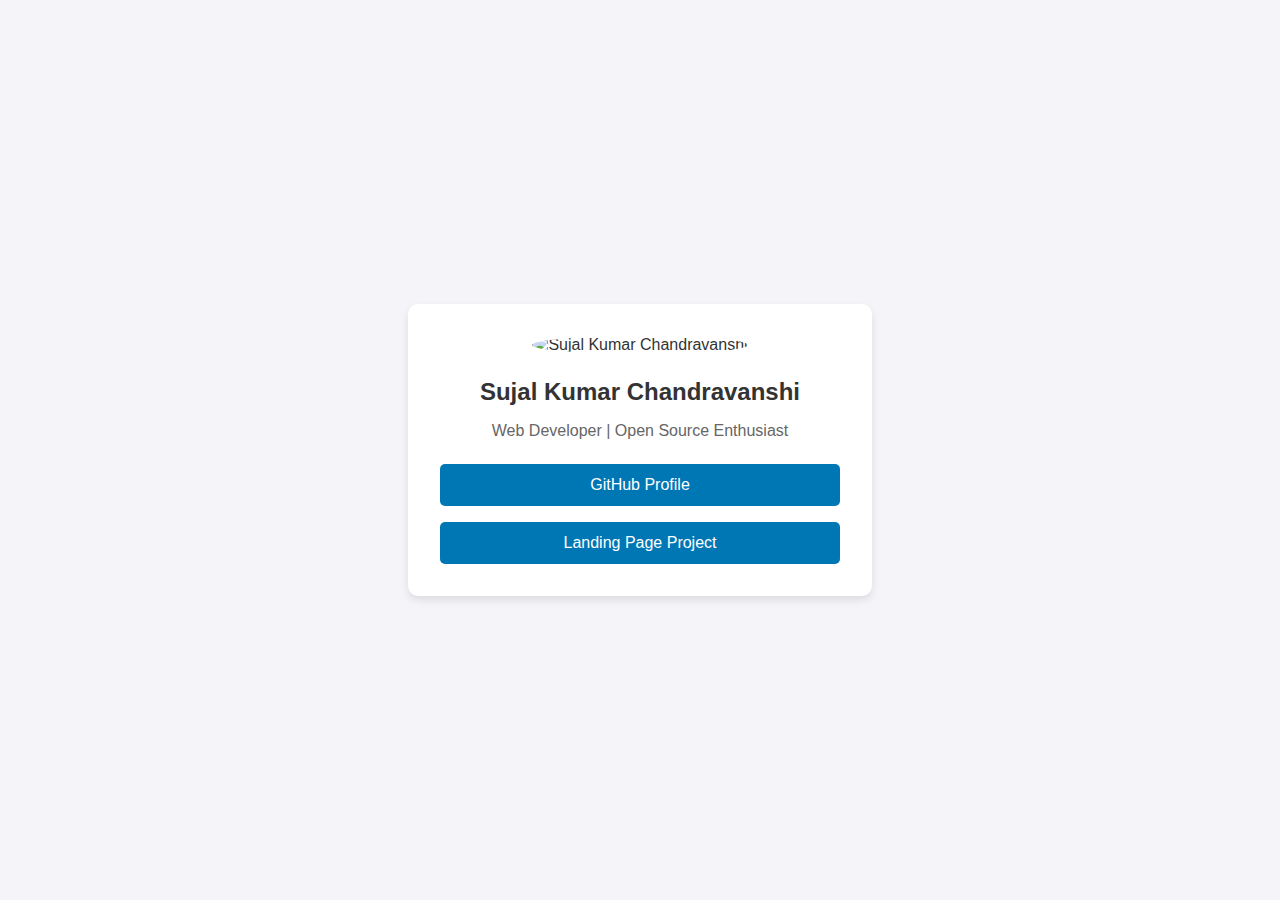
==== index.html @ 844a3f6b "link-tree" ====
<!DOCTYPE html>
<html lang="en">
<head>
  <meta charset="UTF-8">
  <meta name="viewport" content="width=device-width, initial-scale=1.0">
  <title>Sujal Kumar Chandravanshi | Link Tree</title>
  <link rel="stylesheet" href="styles.css">
</head>
<body>
  <div class="container">
    <div class="profile">
      <img src="https://avatars.githubusercontent.com/u/121217882" alt="Sujal Kumar Chandravanshi" class="profile-img">
      <h1>Sujal Kumar Chandravanshi</h1>
      <p>Web Developer | Open Source Enthusiast</p>
    </div>
    <div class="links">
      <a href="https://github.com/sujal2214m" target="_blank" class="link">GitHub Profile</a>
      <a href="https://sujal-landingpage.netlify.app/" target="_blank" class="link">Landing Page Project</a>
      <!-- Add more links here as needed -->
    </div>
  </div>
  <script src="script.js"></script>
</body>
</html>
---- styles.css ----
/* General Styles */
body {
    font-family: Arial, sans-serif;
    margin: 0;
    padding: 0;
    background-color: #f4f4f9;
    color: #333;
    display: flex;
    justify-content: center;
    align-items: center;
    min-height: 100vh;
  }
  
  .container {
    text-align: center;
    background-color: #fff;
    padding: 2rem;
    border-radius: 10px;
    box-shadow: 0 4px 8px rgba(0, 0, 0, 0.1);
    max-width: 400px;
    width: 100%;
  }
  
  .profile-img {
    width: 100px;
    height: 100px;
    border-radius: 50%;
    margin-bottom: 1rem;
  }
  
  h1 {
    font-size: 1.5rem;
    margin: 0.5rem 0;
  }
  
  p {
    font-size: 1rem;
    color: #666;
    margin-bottom: 1.5rem;
  }
  
  .links {
    display: flex;
    flex-direction: column;
    gap: 1rem;
  }
  
  .link {
    text-decoration: none;
    color: #fff;
    background-color: #0077b5;
    padding: 0.75rem 1.5rem;
    border-radius: 5px;
    transition: background-color 0.3s ease;
  }
  
  .link:hover {
    background-color: #005f8b;
  }
  
  /* Responsive Styles */
  @media (max-width: 480px) {
    .container {
      padding: 1rem;
    }
  
    h1 {
      font-size: 1.25rem;
    }
  
    p {
      font-size: 0.9rem;
    }
  
    .link {
      padding: 0.5rem 1rem;
    }
  }
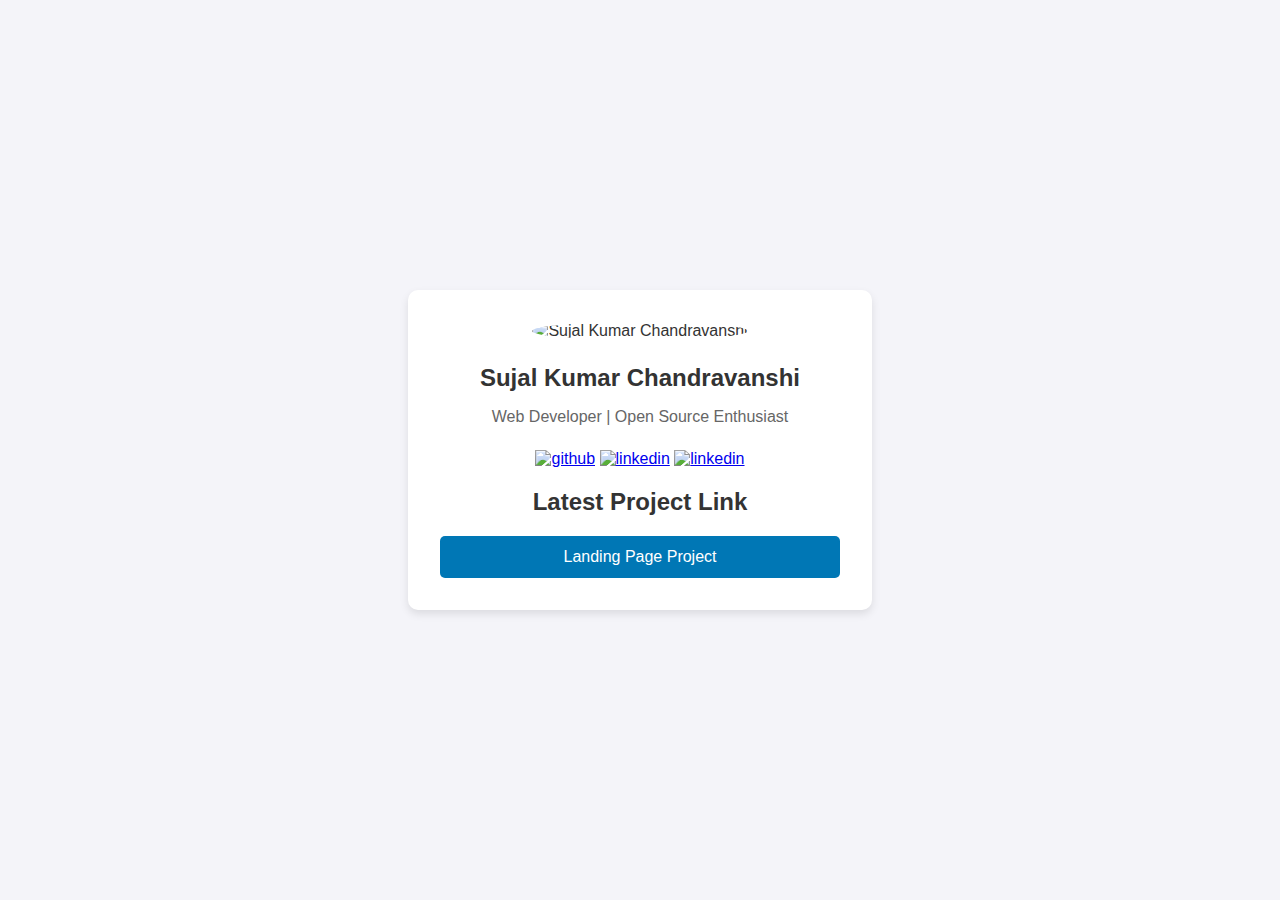
==== commit 3fa6c456: "Update index.html" ====
--- a/index.html
+++ b/index.html
@@ -12,13 +12,23 @@
       <img src="https://avatars.githubusercontent.com/u/121217882" alt="Sujal Kumar Chandravanshi" class="profile-img">
       <h1>Sujal Kumar Chandravanshi</h1>
       <p>Web Developer | Open Source Enthusiast</p>
+      <div class="logo">
+        <!--github-->
+        <a href="https://github.com/sujal2214m"  target="_blank"><img src="https://github.githubassets.com/assets/GitHub-Mark-ea2971cee799.png" alt="github"></a>
+        <!--linkedin-->
+        <a href="https://www.linkedin.com/in/sujal2214m/"  target="_blank"><img src="https://img.icons8.com/?size=100&id=13930&format=png&color=000000" alt="linkedin"></a>
+        <!--instagram-->
+        <a href="https://www.instagram.com/sujal2214m/"  target="_blank"><img src="https://img.icons8.com/?size=100&id=Xy10Jcu1L2Su&format=png&color=000000" alt="linkedin"></a>
+      </div>
     </div>
+    <!--links-->
+    <h2>Latest Project Link</h2>
     <div class="links">
-      <a href="https://github.com/sujal2214m" target="_blank" class="link">GitHub Profile</a>
-      <a href="https://sujal-landingpage.netlify.app/" target="_blank" class="link">Landing Page Project</a>
+     
+    <a href="https://sujal-landingpage.netlify.app/" target="_blank" class="link">Landing Page Project</a>
       <!-- Add more links here as needed -->
     </div>
   </div>
   <script src="script.js"></script>
 </body>
-</html>+</html>
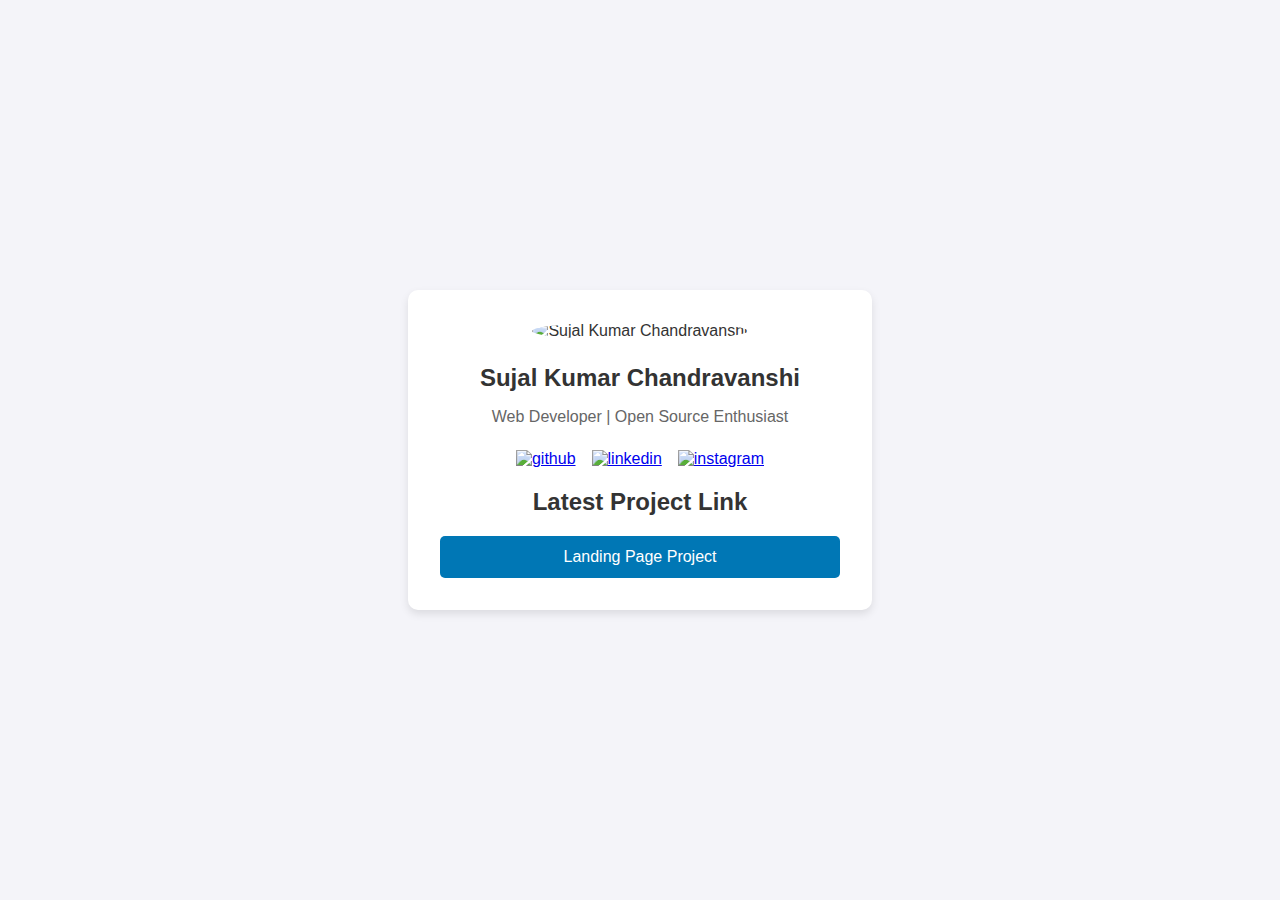
==== commit 986dd2c4: "Update index.html" ====
--- a/index.html
+++ b/index.html
@@ -18,7 +18,7 @@
         <!--linkedin-->
         <a href="https://www.linkedin.com/in/sujal2214m/"  target="_blank"><img src="https://img.icons8.com/?size=100&id=13930&format=png&color=000000" alt="linkedin"></a>
         <!--instagram-->
-        <a href="https://www.instagram.com/sujal2214m/"  target="_blank"><img src="https://img.icons8.com/?size=100&id=Xy10Jcu1L2Su&format=png&color=000000" alt="linkedin"></a>
+        <a href="https://www.instagram.com/sujal2214m/"  target="_blank"><img src="https://img.icons8.com/?size=100&id=Xy10Jcu1L2Su&format=png&color=000000" alt="instagram"></a>
       </div>
     </div>
     <!--links-->
--- a/styles.css
+++ b/styles.css
@@ -57,6 +57,19 @@
   .link:hover {
     background-color: #005f8b;
   }
+  .logo{
+    margin-bottom: 1rem;
+    display: flex;
+    justify-content: center;
+    align-items: center;
+    gap: 1rem;
+  }
+  .logo img{
+    max-height: 2rem;
+  }
+  .logo svg{
+    max-height: 2rem;
+  }
   
   /* Responsive Styles */
   @media (max-width: 480px) {
@@ -75,4 +88,4 @@
     .link {
       padding: 0.5rem 1rem;
     }
-  }+  }
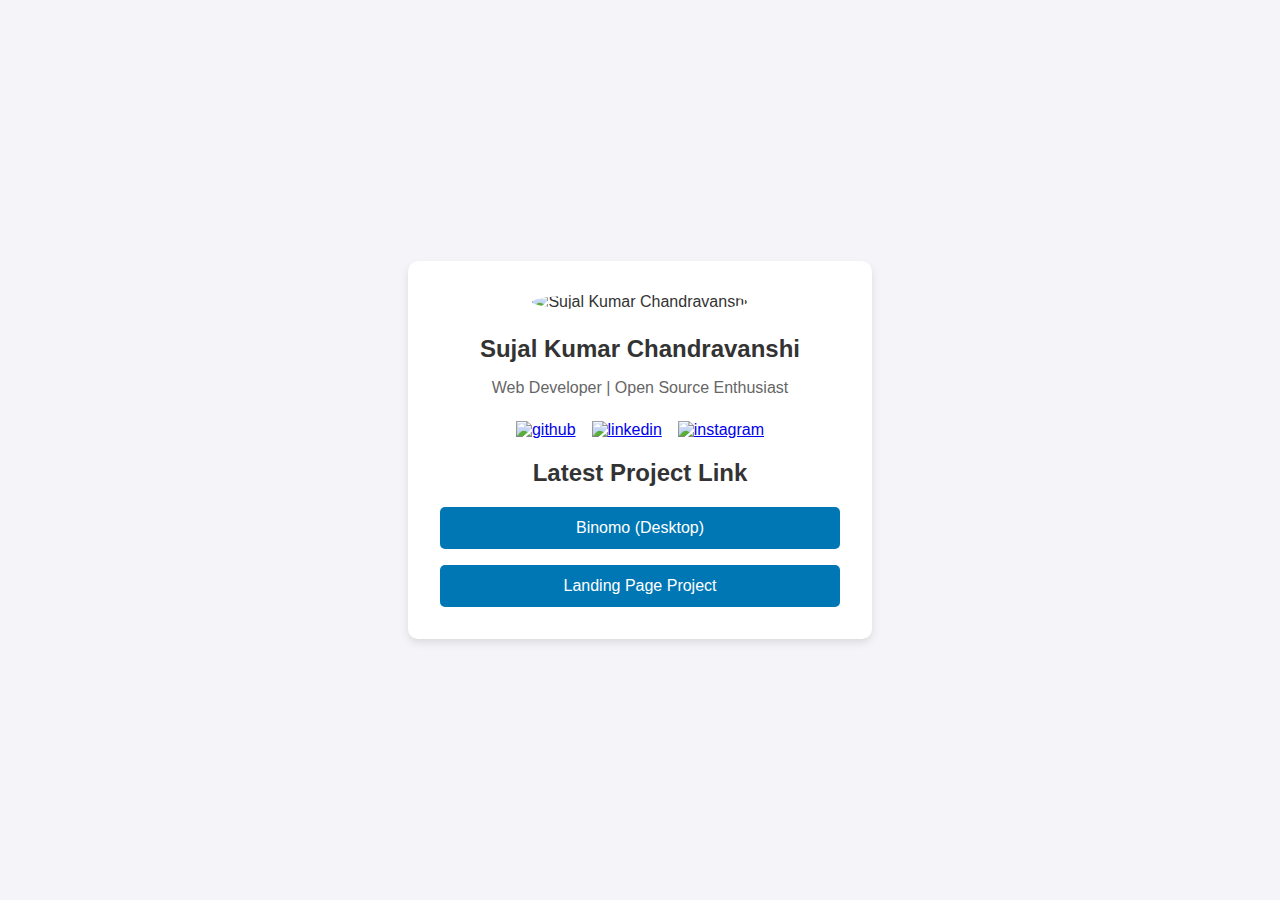
==== commit ec5f130b: "Update index.html" ====
--- a/index.html
+++ b/index.html
@@ -16,17 +16,20 @@
         <!--github-->
         <a href="https://github.com/sujal2214m"  target="_blank"><img src="https://github.githubassets.com/assets/GitHub-Mark-ea2971cee799.png" alt="github"></a>
         <!--linkedin-->
-        <a href="https://www.linkedin.com/in/sujal2214m/"  target="_blank"><img src="https://img.icons8.com/?size=100&id=13930&format=png&color=000000" alt="linkedin"></a>
+        <a href="https://www.linkedin.com/in/sujal2214m/"  target="_blank"><img src="https://blogger.googleusercontent.com/img/b/R29vZ2xl/AVvXsEhIEpwYPMf-AgsjXpBvkJ-ZoKC_IRu41E8CFwEWckN5Qaz7XHJxerN8KqY10BZSBscVlUM9QyIxufM8-nQCbGO9bSNL8OV8KKKnwQfgqe83GqFsHCeXAbs9P6OKqbAzzh6hXHXWvr24joFbBWIc6zqA6TZxYPSnz1UBZl7xpdde_JWjtRmgO7bWjQTE7tY/s100/linkedin.png" alt="linkedin"></a>
         <!--instagram-->
-        <a href="https://www.instagram.com/sujal2214m/"  target="_blank"><img src="https://img.icons8.com/?size=100&id=Xy10Jcu1L2Su&format=png&color=000000" alt="instagram"></a>
+        <a href="https://www.instagram.com/sujal2214m/"  target="_blank"><img src="https://blogger.googleusercontent.com/img/b/R29vZ2xl/AVvXsEgit1Z9AtUsBB94b4Ymvtgq8Z3rIq1euAASibCA36ogYe5dwUSc9oqtPc8sNvxoiU05lV6mXjM3SDab_wPV0wVNKPzPAToBzh5PVawObafwQp4W6VLNec-fBVFDOHzopwxqdmqkzkuIkhS2ONwUE1TVnbRCgVymiIOAegb_ja02H3FBsfme5oXOpUJpPlk/s100/instagram.png" alt="instagram"></a>
       </div>
     </div>
     <!--links-->
     <h2>Latest Project Link</h2>
     <div class="links">
-     
-    <a href="https://sujal-landingpage.netlify.app/" target="_blank" class="link">Landing Page Project</a>
+      
+    <a href="https://sujal2214m.github.io/binomo-desktop-clone/" target="_blank" class="link">Binomo (Desktop)</a>
+      
+    <a href="https://sujal2214m.github.io/Projects/Landing-Page-Project/" target="_blank" class="link">Landing Page Project</a>
       <!-- Add more links here as needed -->
+
     </div>
   </div>
   <script src="script.js"></script>
